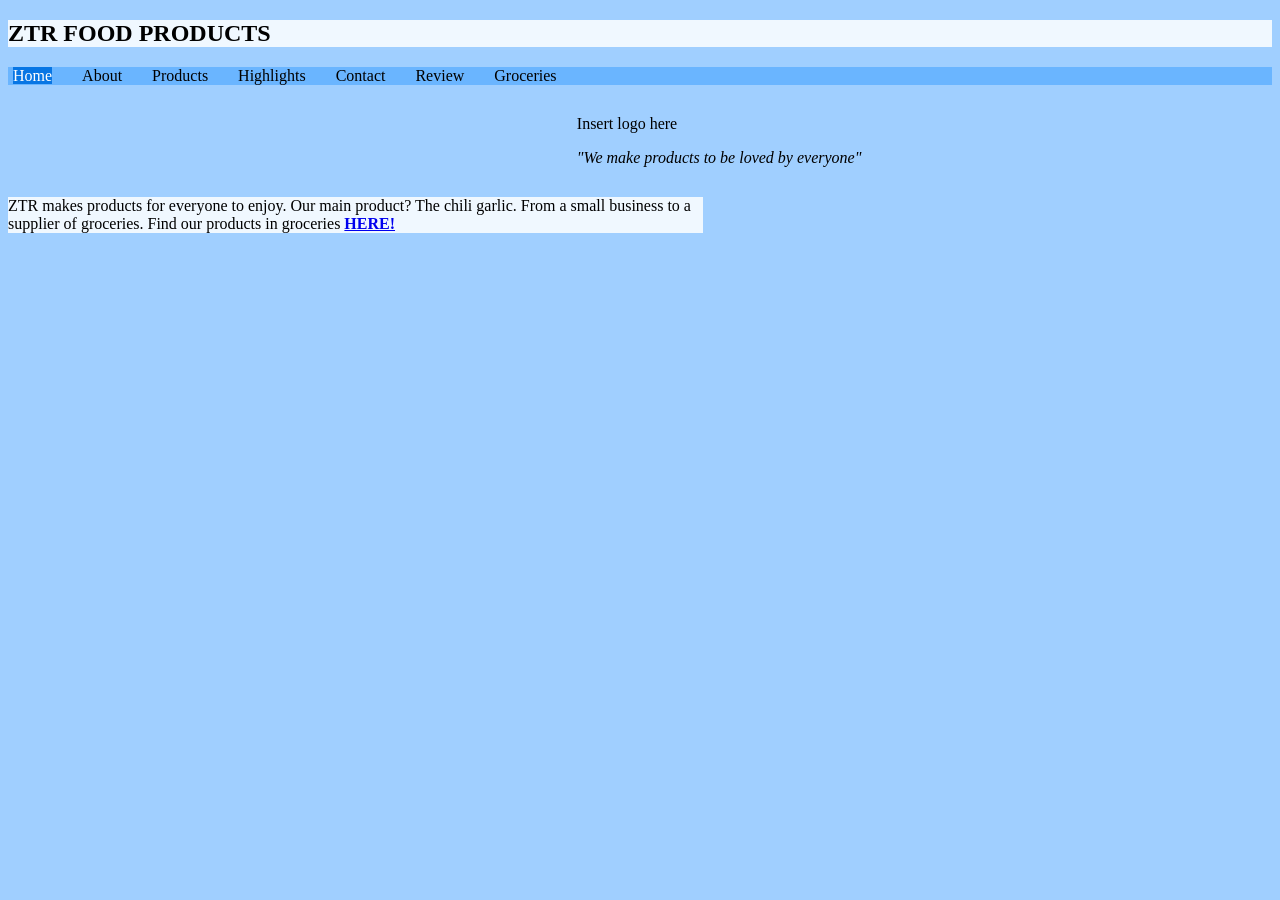
==== index.html @ 42c5c8dd "Add files via upload" ====
<!DOCTYPE html>
<html>
  <head>
    <title>ZTR Home Page</title>
    <link href="style.css" rel="stylesheet">
    <script src="script.js"></script>
  </head>
  <body>
    <header>
      <h2>ZTR FOOD PRODUCTS</h2>
    </header>
     <nav id="navigation">
      <ul>
        <li><a href="index.html" id="active">Home</a></li>
        <li><a href="about.html">About</a></li>
        <li><a href="products.html">Products</a></li>
        <li><a href="media.html">Highlights</a></li>
        <li><a href="contact.html">Contact</a></li>
        <li><a href="review.html">Review</a></li>
        <li><a href="groceries.html">Groceries</a></li>
      </ul>
     </nav>
     <main id="homepage">
        <section id="nobackground">
          <p>Insert logo here</p>
          <p><i>"We make products to be loved by everyone"</i></p>
        </section>
        <section>
          <p>ZTR makes products for everyone to enjoy.
            Our main product? The chili garlic. From a small
            business to a supplier of groceries. Find our products
            in groceries <b><a href="groceries.html">HERE!</a></b>
          </p>
        </section>
     </main>
  </body>
</html>
---- style.css ----
html{
  background-color:rgb(160, 207, 255);
}  
header{
  background-color: aliceblue;
}
#active{
  background-color:rgb(8, 118, 228);
  color: white;
}
nav{
  margin: 0;
  padding: 0;
  background-color:rgb(106, 181, 255);
}
nav ul{
  list-style-type: none;
  display: flex;
  margin: 0;
  padding: 5px;
  padding-bottom: 0;
  padding-top: 0;
  gap: 30px;
}
nav li a{
  text-decoration: none;
  color: black;
}

nav li a:hover {
  background-color: lightcyan;
}

main section {
  width: 55%;
  margin-top: 30px;
  position: relative;
}

main#nopattern section, table {
  width: 90%;
  margin: auto;
  margin-top: 30px;
  position: relative;
}

section {
  background-color: aliceblue;
}

h3{
  position: absolute;
  top: -40px;
}

#nobackground{
  background-color: transparent;
}

#homepage section:nth-child(odd) {
  margin-left: auto;
}
#homepage section:nth-child(even) {
  margin-right: auto;
}

#zigzags section:nth-child(odd){
  margin-right: auto;
}
#zigzags section:nth-child(even){
  margin-left: auto;
}
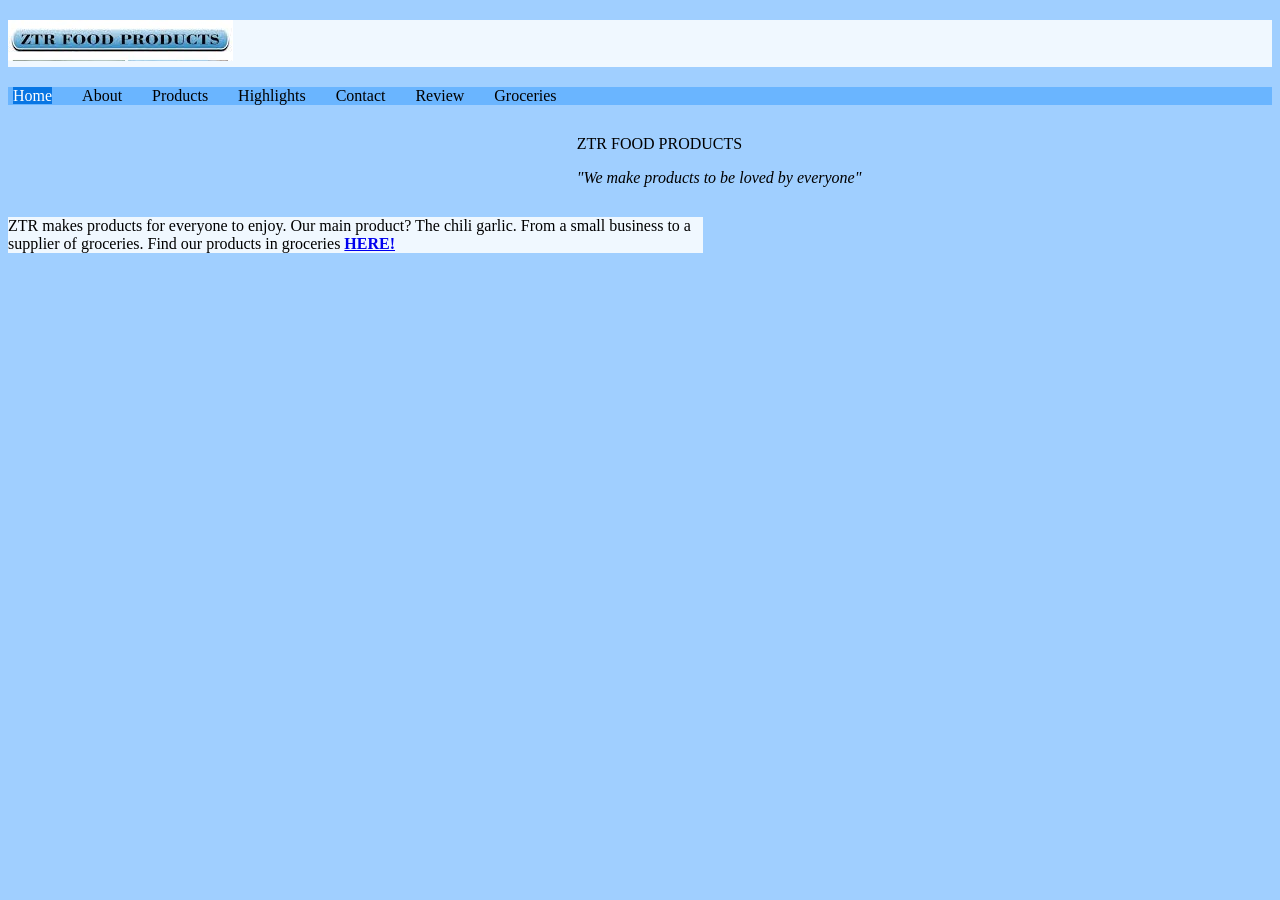
==== commit fd38e451: "Update index.html" ====
--- a/index.html
+++ b/index.html
@@ -7,7 +7,7 @@
   </head>
   <body>
     <header>
-      <h2>ZTR FOOD PRODUCTS</h2>
+      <h2><img src="logo.jpg" alt="logo"/></h2>
     </header>
      <nav id="navigation">
       <ul>
@@ -22,7 +22,7 @@
      </nav>
      <main id="homepage">
         <section id="nobackground">
-          <p>Insert logo here</p>
+          <p>ZTR FOOD PRODUCTS</p>
           <p><i>"We make products to be loved by everyone"</i></p>
         </section>
         <section>
@@ -34,4 +34,4 @@
         </section>
      </main>
   </body>
-</html>+</html>
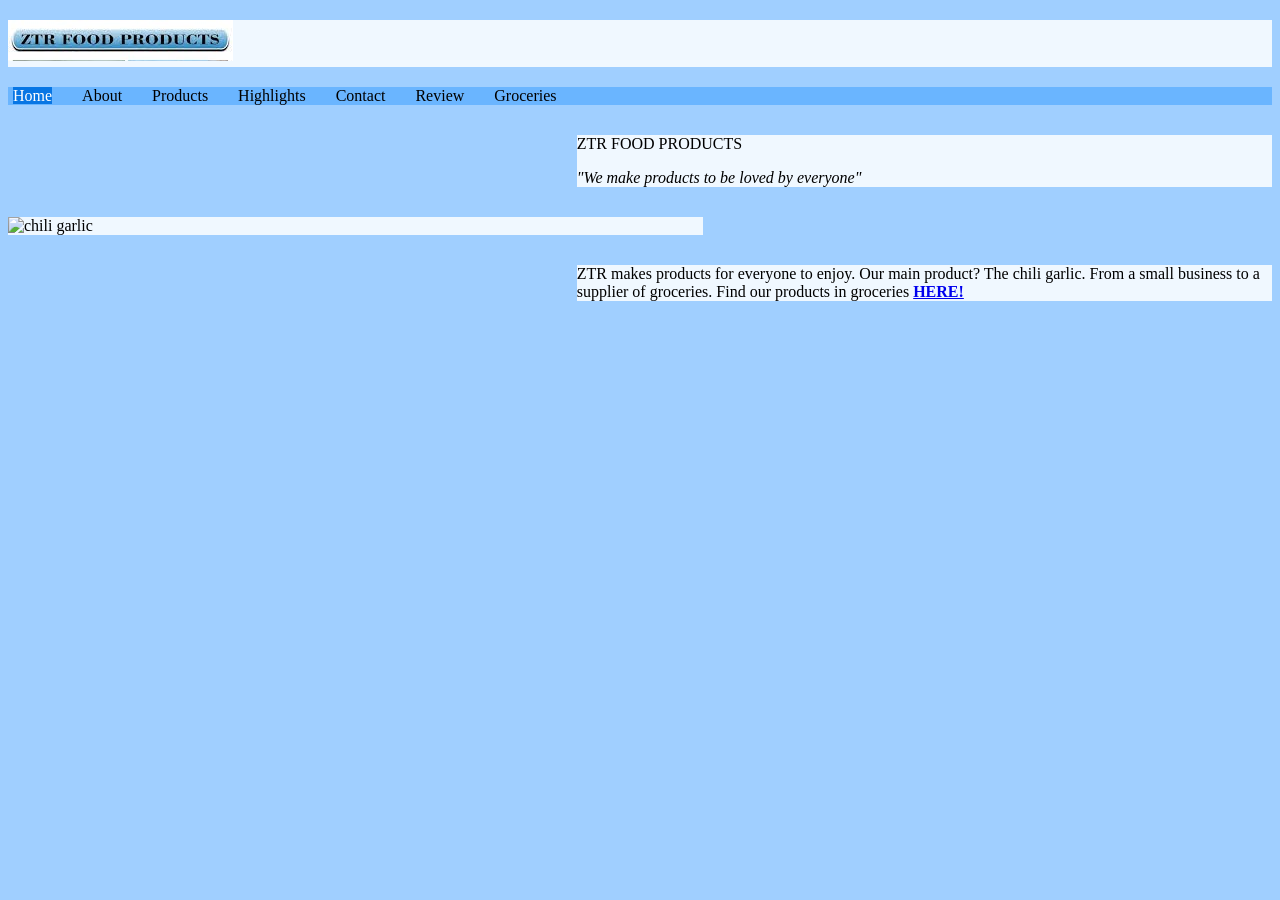
==== commit 95edc799: "Update index.html" ====
--- a/index.html
+++ b/index.html
@@ -21,10 +21,13 @@
       </ul>
      </nav>
      <main id="homepage">
-        <section id="nobackground">
+        <section class="nobackground">
           <p>ZTR FOOD PRODUCTS</p>
           <p><i>"We make products to be loved by everyone"</i></p>
         </section>
+       <section class="nobackground">
+         <img src="chilibg.jpg" alt="chili garlic">
+       </section>
         <section>
           <p>ZTR makes products for everyone to enjoy.
             Our main product? The chili garlic. From a small
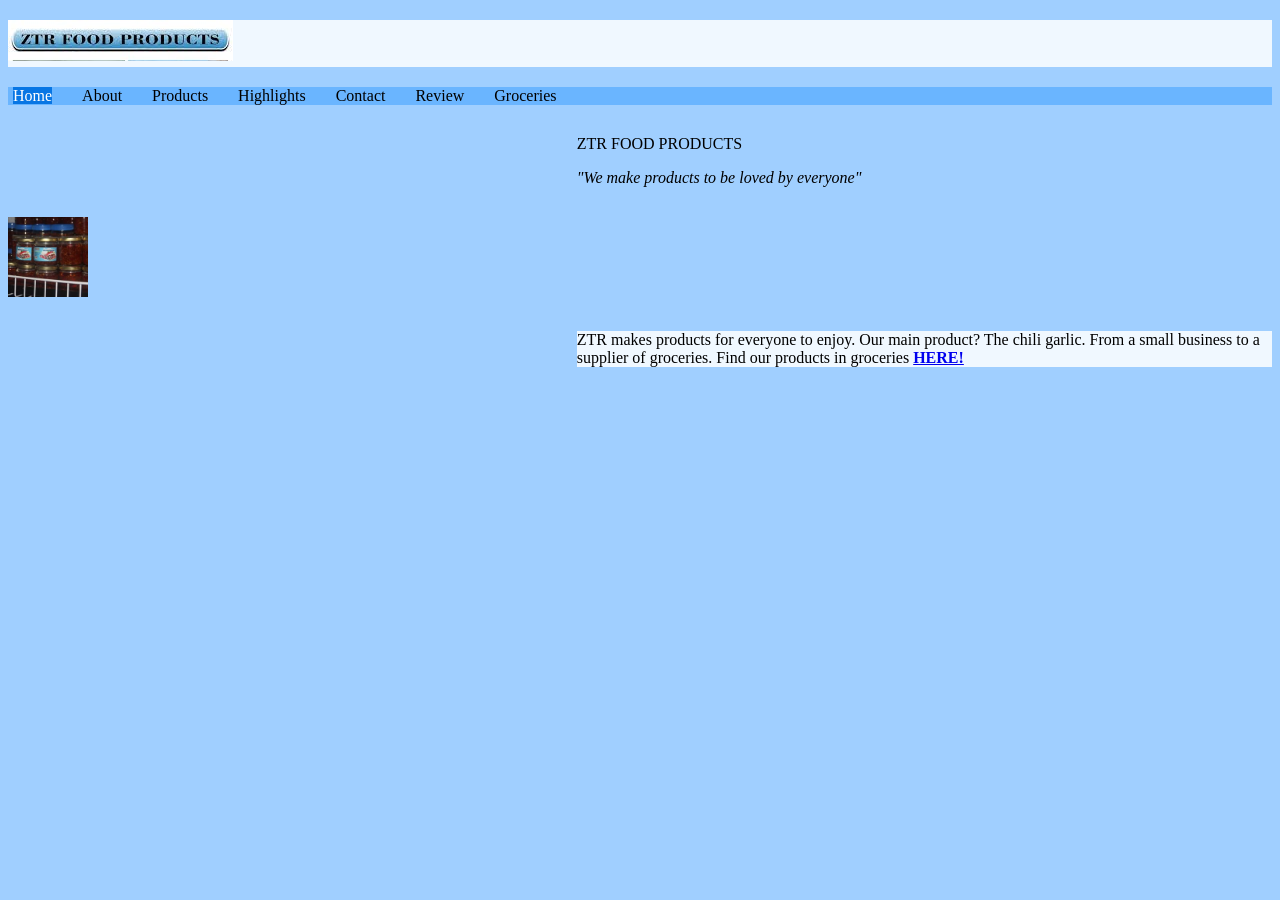
==== commit 6848827b: "Update index.html" ====
--- a/index.html
+++ b/index.html
@@ -26,7 +26,7 @@
           <p><i>"We make products to be loved by everyone"</i></p>
         </section>
        <section class="nobackground">
-         <img src="chilibg.jpg" alt="chili garlic">
+         <img src="chilisml.jpg" alt="chili garlic" width="80px" height="80px">
        </section>
         <section>
           <p>ZTR makes products for everyone to enjoy.
--- a/style.css
+++ b/style.css
@@ -53,7 +53,7 @@
   top: -40px;
 }
 
-#nobackground{
+.nobackground{
   background-color: transparent;
 }
 
@@ -69,4 +69,4 @@
 }
 #zigzags section:nth-child(even){
   margin-left: auto;
-}+}
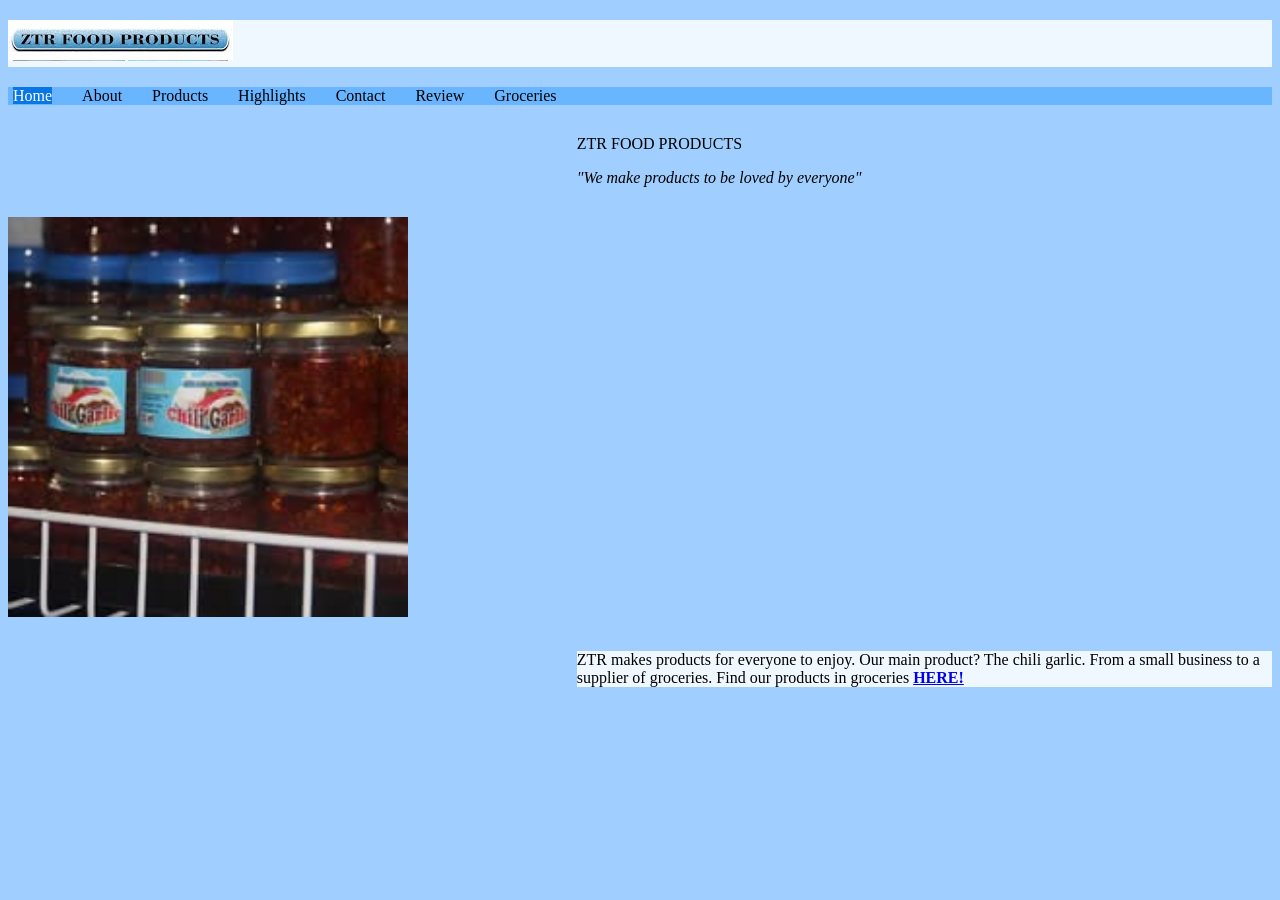
==== commit bb79e57c: "Update index.html" ====
--- a/index.html
+++ b/index.html
@@ -26,7 +26,7 @@
           <p><i>"We make products to be loved by everyone"</i></p>
         </section>
        <section class="nobackground">
-         <img src="chilisml.jpg" alt="chili garlic" width="80px" height="80px">
+         <img src="chilisml.jpg" alt="chili garlic" width="400px" height="400px">
        </section>
         <section>
           <p>ZTR makes products for everyone to enjoy.
